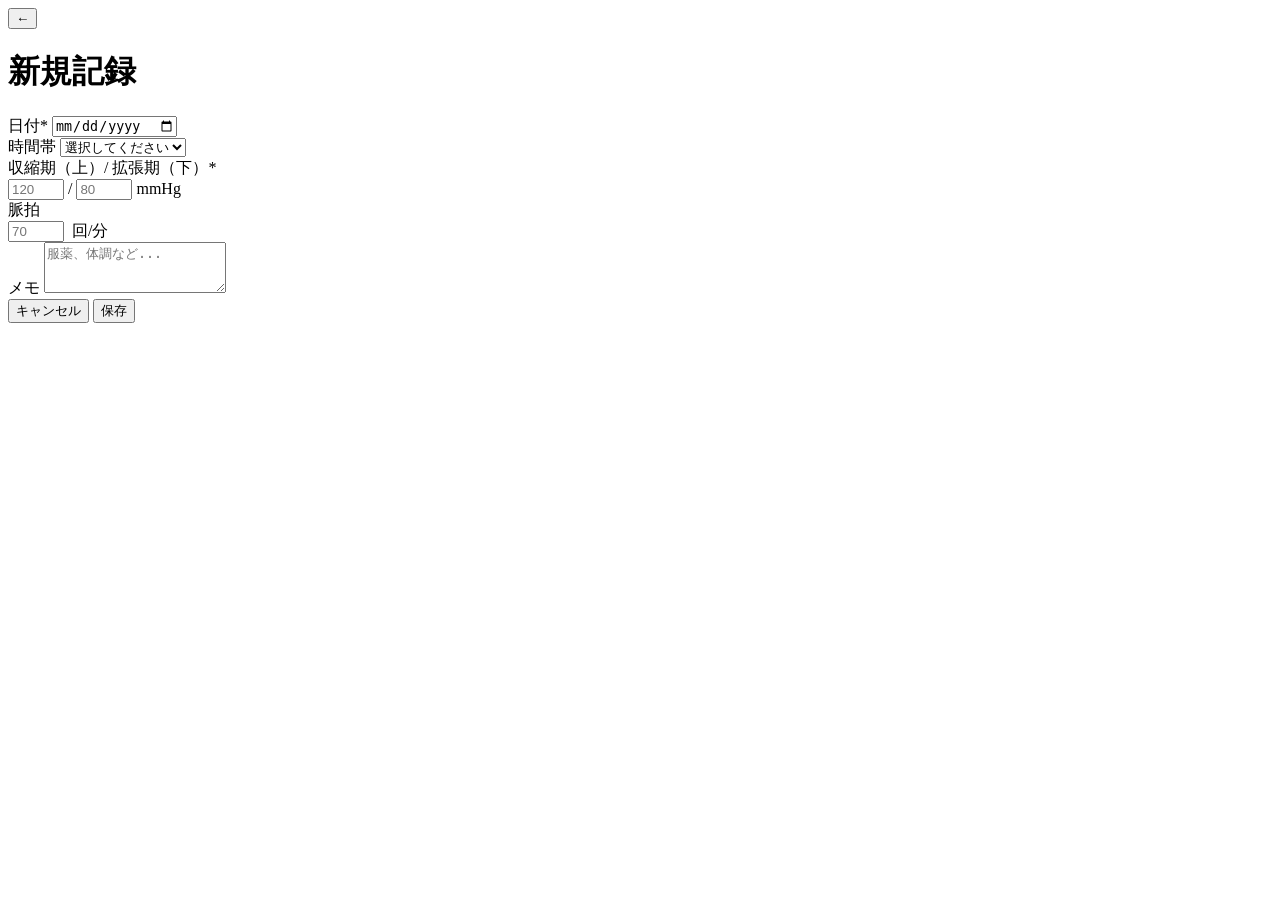
==== 106_BloodPressureTracker/frontend/record_new.html @ 9985ea98 "106_BloodPressureTracker: 血圧記録アプリ追加" ====
<!DOCTYPE html>
<html lang="ja">
<head>
  <meta charset="UTF-8">
  <meta name="viewport" content="width=device-width, initial-scale=1.0">
  <title>新規記録 - 血圧記録</title>
  <link rel="stylesheet" href="/css/style.css">
</head>
<body>
  <header class="header">
    <div class="header-row">
      <button class="back-btn" onclick="window.location.href='/'">←</button>
      <h1>新規記録</h1>
      <span></span>
    </div>
  </header>

  <main class="content">
    <form id="record-form" class="detail-section">
      <div class="form-group">
        <label class="form-label" for="measured_date">日付<span class="required">*</span></label>
        <input type="date" id="measured_date" class="form-control" required>
      </div>

      <div class="form-group">
        <label class="form-label" for="time_slot">時間帯</label>
        <select id="time_slot" class="form-control">
          <option value="">選択してください</option>
          <option value="朝">朝</option>
          <option value="夜">夜</option>
          <option value="その他">その他</option>
        </select>
      </div>

      <div class="form-group">
        <label class="form-label">収縮期（上）/ 拡張期（下）<span class="required">*</span></label>
        <div class="bp-input-row">
          <input type="number" id="systolic" class="form-control" min="30" max="300"
                 inputmode="numeric" placeholder="120" required>
          <span class="bp-sep">/</span>
          <input type="number" id="diastolic" class="form-control" min="20" max="200"
                 inputmode="numeric" placeholder="80" required>
          <span class="bp-unit">mmHg</span>
        </div>
        <div id="bp-error" class="error-msg" style="display:none;"></div>
      </div>

      <div class="form-group">
        <label class="form-label" for="pulse">脈拍</label>
        <div style="display:flex;align-items:center;gap:8px">
          <input type="number" id="pulse" class="form-control" min="20" max="300"
                 inputmode="numeric" placeholder="70" style="max-width:120px">
          <span class="bp-unit">回/分</span>
        </div>
      </div>

      <div class="form-group">
        <label class="form-label" for="memo">メモ</label>
        <textarea id="memo" class="form-control" maxlength="500" rows="3"
                  placeholder="服薬、体調など..."></textarea>
      </div>

      <div class="btn-row">
        <button type="button" class="btn btn-secondary" onclick="window.location.href='/'">
          キャンセル
        </button>
        <button type="submit" id="save-btn" class="btn btn-primary">保存</button>
      </div>
    </form>
  </main>

  <script src="/js/auth.js"></script>
  <script src="/js/api.js"></script>
  <script src="/js/record.js"></script>
</body>
</html>
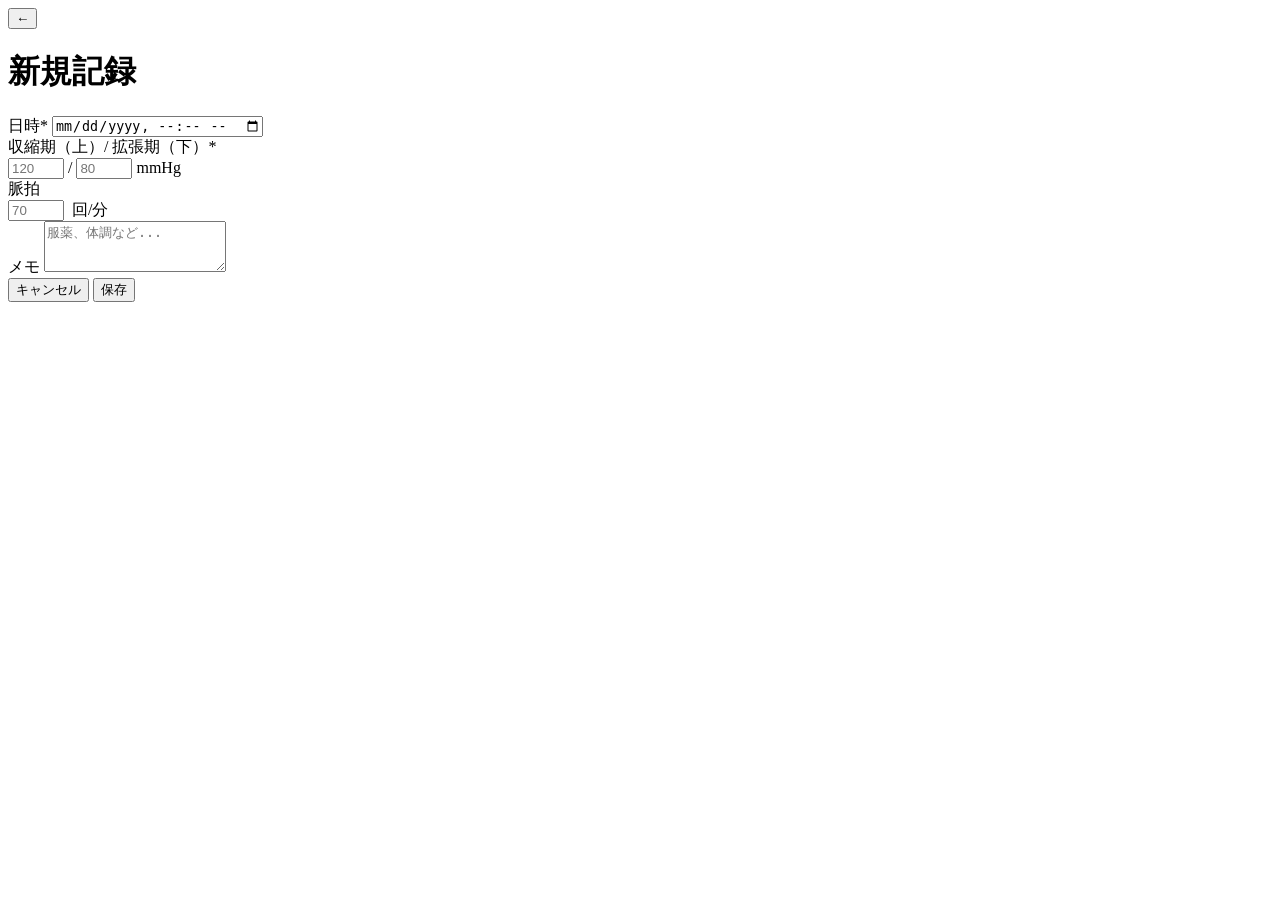
==== commit c03d7f4e: "106_BloodPressureTracker: 時間帯廃止・日時管理に変更（JST 24時間表記） Co-Authored-By: Claude Sonnet 4.6 <noreply@anthr" ====
--- a/106_BloodPressureTracker/frontend/record_new.html
+++ b/106_BloodPressureTracker/frontend/record_new.html
@@ -18,18 +18,8 @@
   <main class="content">
     <form id="record-form" class="detail-section">
       <div class="form-group">
-        <label class="form-label" for="measured_date">日付<span class="required">*</span></label>
-        <input type="date" id="measured_date" class="form-control" required>
-      </div>
-
-      <div class="form-group">
-        <label class="form-label" for="time_slot">時間帯</label>
-        <select id="time_slot" class="form-control">
-          <option value="">選択してください</option>
-          <option value="朝">朝</option>
-          <option value="夜">夜</option>
-          <option value="その他">その他</option>
-        </select>
+        <label class="form-label" for="measured_at">日時<span class="required">*</span></label>
+        <input type="datetime-local" id="measured_at" class="form-control" required>
       </div>
 
       <div class="form-group">
